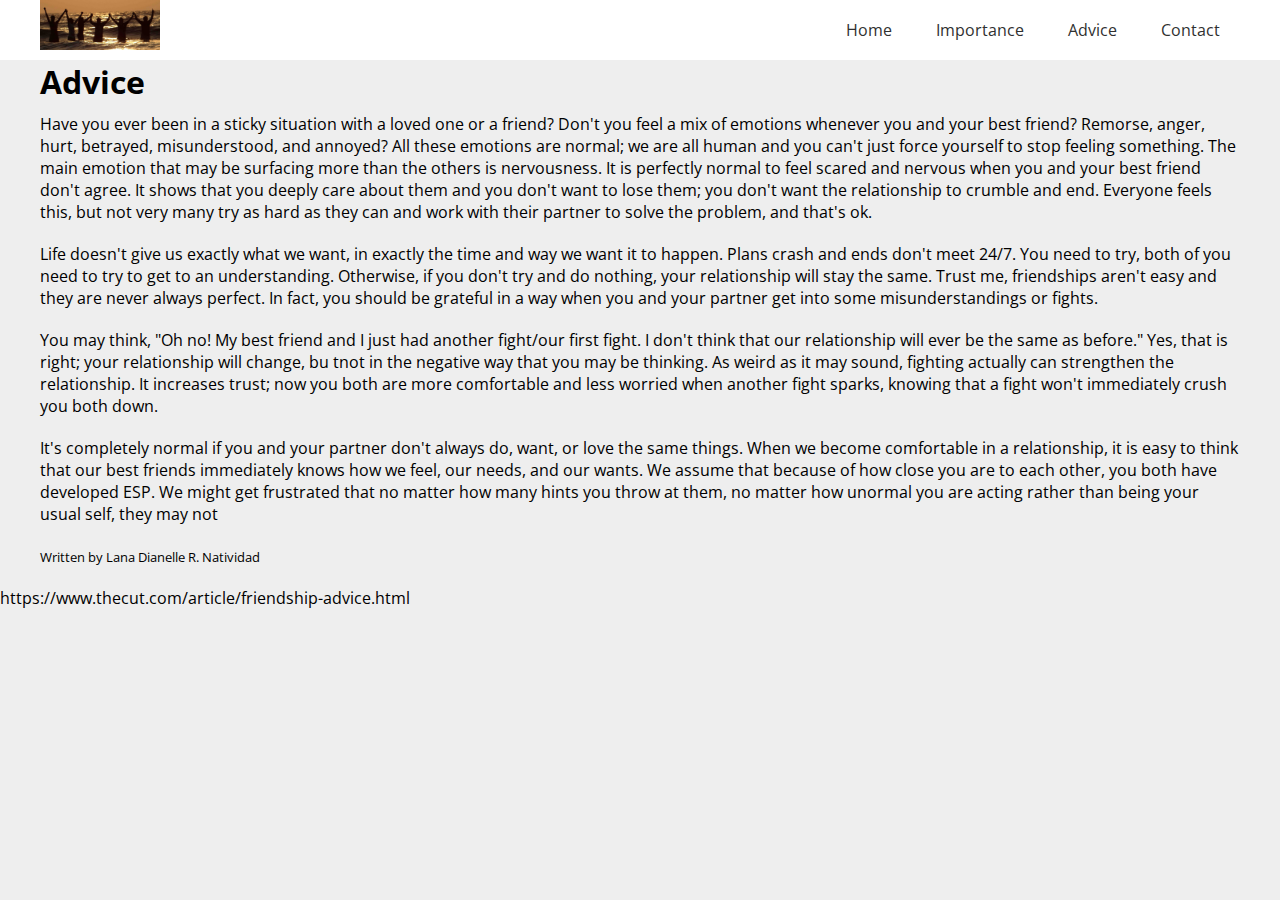
==== Advice.html @ 93470967 "updated advice.html" ====
<!DOCTYPE html>
<html>
<head>
    <link rel="stylesheet" type="text/css" href="style.css">
    <link href="https://fonts.googleapis.com/css?family=Open+Sans" rel="stylesheet">
</head>
<body>

    <header class="tm-header">
        <div class= "tm-container">
            <img src= "NestFriends2Cropped.png" alt= "logo" width="120">
            
            <nav class="tm-nav">  
                <ul>
                  <li><a href="#">Home</a></li>  
                  <li><a href="#">Importance</a></li> 
                  <li><a href="#">Advice</a></li> 
                  <li><a href="#">Contact</a></li> 
                </ul>
            </nav>
        </div>     
    </header>
    <div class="tm-container">
        <section>
    
        </section>
        <article>
            <h1>Advice</h1>
            <p>Have you ever been in a sticky situation with a loved one or a friend? Don't you feel a mix of emotions whenever you and your best friend? Remorse, anger, hurt, betrayed, misunderstood, and annoyed? All these emotions are normal; we are all human and you can't just force yourself to stop feeling something. The main emotion that may be surfacing more than the others is nervousness. It is perfectly normal to feel scared and nervous when you and your best friend don't agree. It shows that you deeply care about them and you don't want to lose them; you don't want the relationship to crumble and end. Everyone feels this, but not very many try as hard as they can and work with their partner to solve the problem, and that's ok.</p>
            
            <p>Life doesn't give us exactly what we want, in exactly the time and way we want it to happen. Plans crash and ends don't meet 24/7. You need to try, both of you need to try to get to an understanding. Otherwise, if you don't try and do nothing, your relationship will stay the same. Trust me, friendships aren't easy and they are never always perfect. In fact, you should be grateful in a way when you and your partner get into some misunderstandings or fights.</p>
            
            <p>You may think, "Oh no! My best friend and I just had another fight/our first fight. I don't think that our relationship will ever be the same as before." Yes, that is right; your relationship will change, bu tnot in the negative way that you may be thinking. As weird as it may sound, fighting actually can strengthen the relationship. It increases trust; now you both are more comfortable and less worried when another fight sparks, knowing that a fight won't immediately crush you both down. </p>
        
            <p>It's completely normal if you and your partner don't always do, want, or love the same things. When we become comfortable in a relationship, it is easy to think that our best friends immediately knows how we feel, our needs, and our wants. We assume that because of how close you are to each other, you both have developed ESP. We might get frustrated that no matter how many hints you throw at them, no matter how unormal you are acting rather than being your usual self, they may not</p>
            
            <p>
                <small>Written by Lana Dianelle R. Natividad</small>
            </p>
            
        </article>
        <aside>
    
        </aside>       
    </div>
    
    <footer>
    
    </footer>
</body>

</html>

https://www.thecut.com/article/friendship-advice.html
---- style.css ----
*{
    margin:0;
    padding: 0;
    font-family: 'Open Sans', sans-serif;
}

body{
    background: #eeeeee;
}

.tm-container{
    max-width: 1200px;
    margin: 0 auto;
}

.tm-header{
    background: #fff;
}

.tm-header::after{
    content: " ";
    clear: both;
    display: block;
    visibility: none;
}

.tm-logo{
    float: left;
}

.tm-nav{
    float: right; 
}

.tm-nav ul{
    margin-bottom: 0px;
}

.tm-nav ul li{
   display: inline-block;
}

.tm-nav ul li a{
    padding: 10px 20px;
    text-decoration: none;
    color: #303030;
    line-height: 60px;
}

.tm-nav ul li a:hover{
    color: #3e99ff;
}

/*2nd part of the code here*/

p{
    margin-bottom: 20px;
}

h1,h2,h3,h4,h5,h6{
    margin-bottom: 10px;
    
}

ul,ol{
    margin-left= 20px;
    margin-bottom= 20px;
}

img{
    display=block;
}

.tm-content{
    margin-top=30px;
    margin-bottom=30px;
}

.tm-artivle{
    background=#fff;
    padding=30px;
}
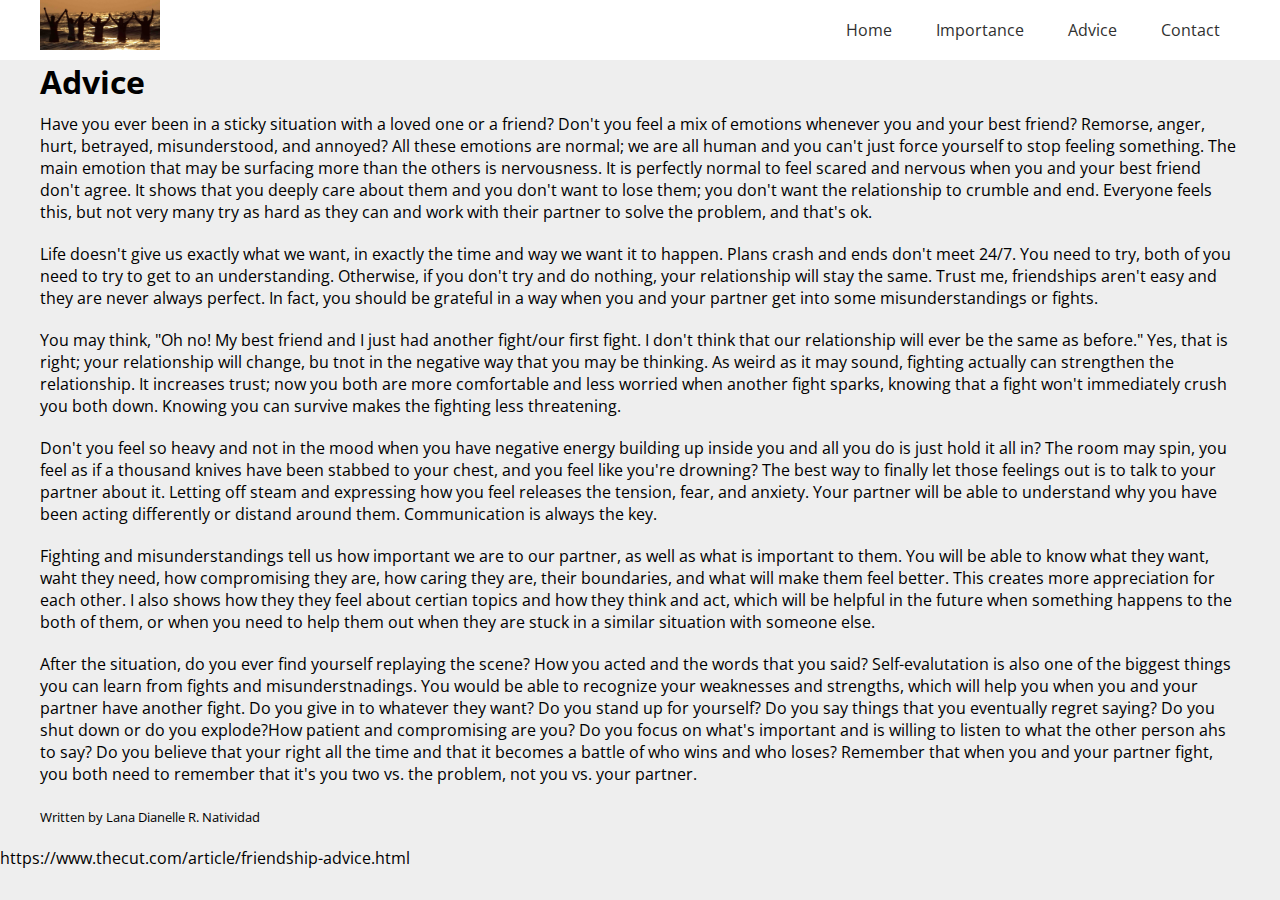
==== commit 22281ded: "potentially finished advice.html" ====
--- a/Advice.html
+++ b/Advice.html
@@ -30,9 +30,13 @@
             
             <p>Life doesn't give us exactly what we want, in exactly the time and way we want it to happen. Plans crash and ends don't meet 24/7. You need to try, both of you need to try to get to an understanding. Otherwise, if you don't try and do nothing, your relationship will stay the same. Trust me, friendships aren't easy and they are never always perfect. In fact, you should be grateful in a way when you and your partner get into some misunderstandings or fights.</p>
             
-            <p>You may think, "Oh no! My best friend and I just had another fight/our first fight. I don't think that our relationship will ever be the same as before." Yes, that is right; your relationship will change, bu tnot in the negative way that you may be thinking. As weird as it may sound, fighting actually can strengthen the relationship. It increases trust; now you both are more comfortable and less worried when another fight sparks, knowing that a fight won't immediately crush you both down. </p>
+            <p>You may think, "Oh no! My best friend and I just had another fight/our first fight. I don't think that our relationship will ever be the same as before." Yes, that is right; your relationship will change, bu tnot in the negative way that you may be thinking. As weird as it may sound, fighting actually can strengthen the relationship. It increases trust; now you both are more comfortable and less worried when another fight sparks, knowing that a fight won't immediately crush you both down. Knowing you can survive makes the fighting less threatening.</p> 
+            
+            <p>Don't you feel so heavy and not in the mood when you have negative energy building up inside you and all you do is just hold it all in? The room may spin, you feel as if a thousand knives have been stabbed to your chest, and you feel like you're drowning? The best way to finally let those feelings out is to talk to your partner about it. Letting off steam and expressing how you feel releases the tension, fear, and anxiety. Your partner will be able to understand why you have been acting differently or distand around them. Communication is always the key.</p>
         
-            <p>It's completely normal if you and your partner don't always do, want, or love the same things. When we become comfortable in a relationship, it is easy to think that our best friends immediately knows how we feel, our needs, and our wants. We assume that because of how close you are to each other, you both have developed ESP. We might get frustrated that no matter how many hints you throw at them, no matter how unormal you are acting rather than being your usual self, they may not</p>
+            <p>Fighting and misunderstandings tell us how important we are to our partner, as well as what is important to them. You will be able to know what they want, waht they need, how compromising they are, how caring they are, their boundaries, and what will make them feel better. This creates more appreciation for each other. I also shows how they they feel about certian topics and how they think and act, which will be helpful in the future when something happens to the both of them, or when you need to help them out when they are stuck in a similar situation with someone else.</p>
+            
+            <p>After the situation, do you ever find yourself replaying the scene? How you acted and the words that you said? Self-evalutation is also one of the biggest things you can learn from fights and misunderstnadings. You would be able to recognize your weaknesses and strengths, which will help you when you and your partner have another fight. Do you give in to whatever they want? Do you stand up for yourself? Do you say things that you eventually regret saying? Do you shut down or do you explode?How patient and compromising are you? Do you focus on what's important and is willing to listen to what the other person ahs to say? Do you believe that your right all the time and that it becomes a battle of who wins and who loses? Remember that when you and your partner fight, you both need to remember that it's you two vs. the problem, not you vs. your partner.</p>
             
             <p>
                 <small>Written by Lana Dianelle R. Natividad</small>
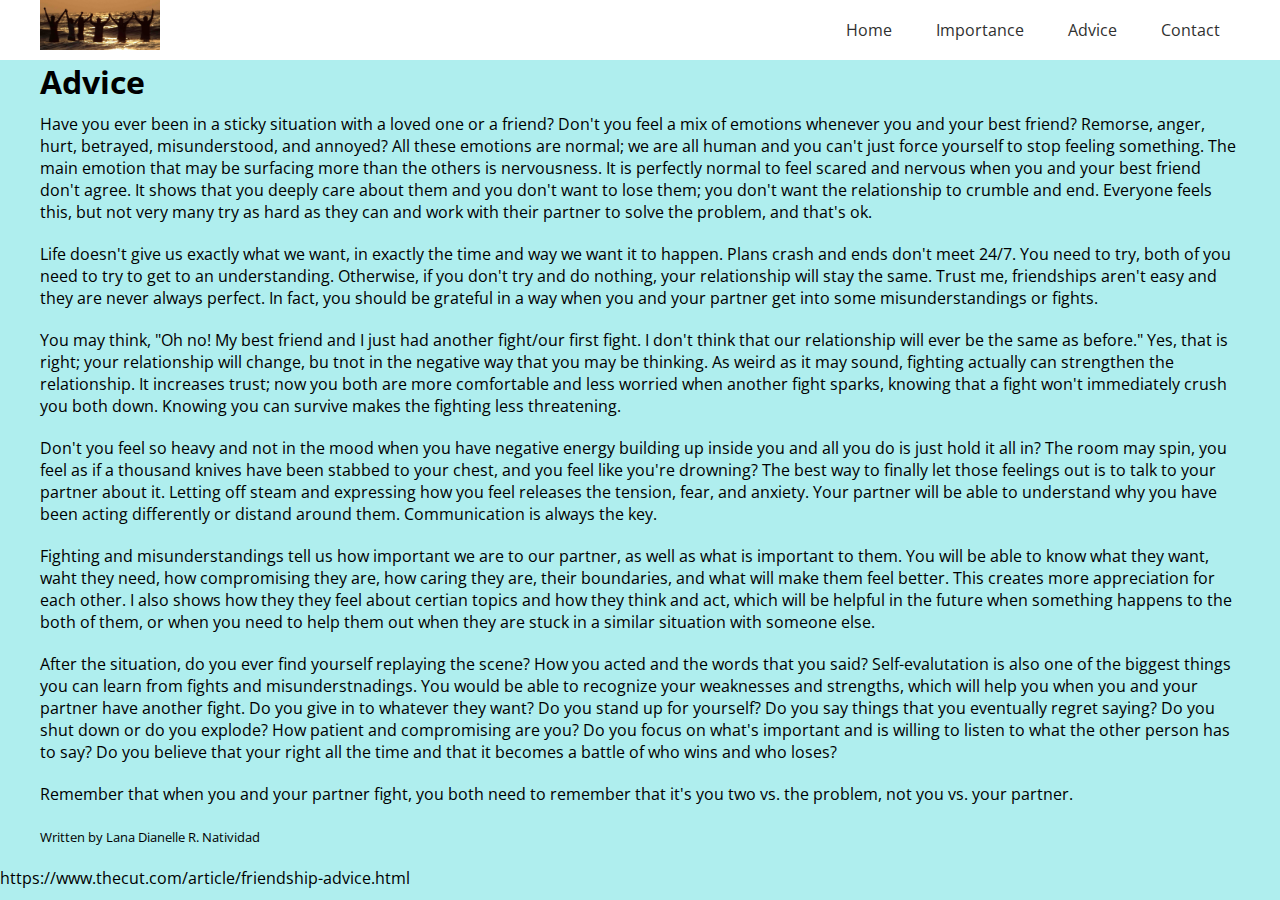
==== commit a4a0139c: "separated one paragraph into two" ====
--- a/Advice.html
+++ b/Advice.html
@@ -36,7 +36,10 @@
         
             <p>Fighting and misunderstandings tell us how important we are to our partner, as well as what is important to them. You will be able to know what they want, waht they need, how compromising they are, how caring they are, their boundaries, and what will make them feel better. This creates more appreciation for each other. I also shows how they they feel about certian topics and how they think and act, which will be helpful in the future when something happens to the both of them, or when you need to help them out when they are stuck in a similar situation with someone else.</p>
             
-            <p>After the situation, do you ever find yourself replaying the scene? How you acted and the words that you said? Self-evalutation is also one of the biggest things you can learn from fights and misunderstnadings. You would be able to recognize your weaknesses and strengths, which will help you when you and your partner have another fight. Do you give in to whatever they want? Do you stand up for yourself? Do you say things that you eventually regret saying? Do you shut down or do you explode?How patient and compromising are you? Do you focus on what's important and is willing to listen to what the other person ahs to say? Do you believe that your right all the time and that it becomes a battle of who wins and who loses? Remember that when you and your partner fight, you both need to remember that it's you two vs. the problem, not you vs. your partner.</p>
+            <p>After the situation, do you ever find yourself replaying the scene? How you acted and the words that you said? Self-evalutation is also one of the biggest things you can learn from fights and misunderstnadings. You would be able to recognize your weaknesses and strengths, which will help you when you and your partner have another fight. Do you give in to whatever they want? Do you stand up for yourself? Do you say things that you eventually regret saying? Do you shut down or do you explode? How patient and compromising are you? Do you focus on what's important and is willing to listen to what the other person has to say? Do you believe that your right all the time and that it becomes a battle of who wins and who loses?</p>
+                
+                
+            <p>Remember that when you and your partner fight, you both need to remember that it's you two vs. the problem, not you vs. your partner.</p>
             
             <p>
                 <small>Written by Lana Dianelle R. Natividad</small>
--- a/style.css
+++ b/style.css
@@ -69,6 +69,7 @@
 
 img{
     display=block;
+    
 }
 
 .tm-content{
@@ -79,4 +80,8 @@
 .tm-artivle{
     background=#fff;
     padding=30px;
+}
+
+body{
+    background-color: paleturquoise;
 }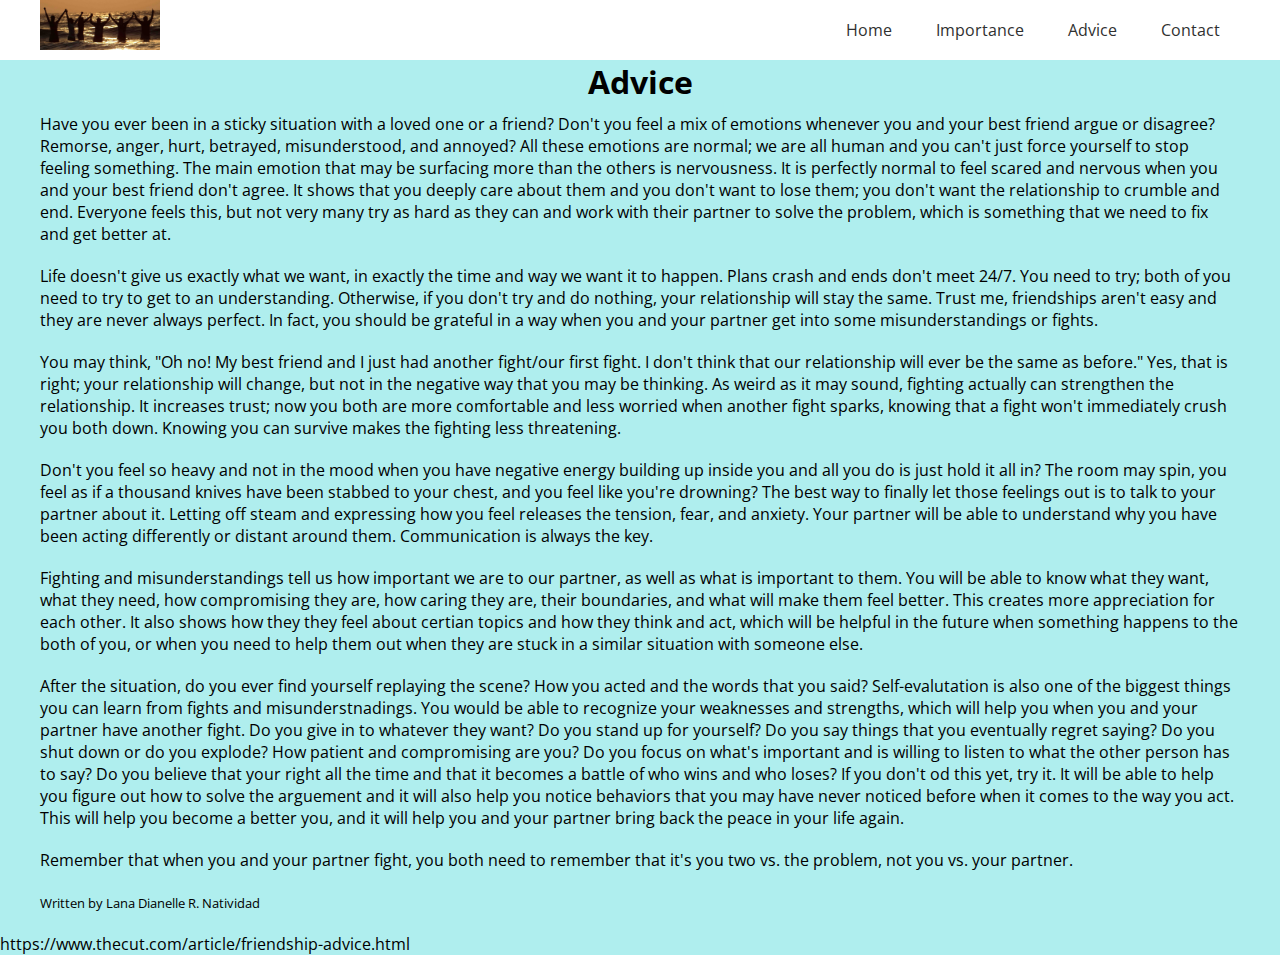
==== commit 993b01f8: "checked over allspeeling errors" ====
--- a/Advice.html
+++ b/Advice.html
@@ -12,10 +12,10 @@
             
             <nav class="tm-nav">  
                 <ul>
-                  <li><a href="#">Home</a></li>  
-                  <li><a href="#">Importance</a></li> 
+                  <li><a href="index.html">Home</a></li>  
+                  <li><a href="Importance.html">Importance</a></li> 
                   <li><a href="#">Advice</a></li> 
-                  <li><a href="#">Contact</a></li> 
+                  <li><a href="Contact.html">Contact</a></li> 
                 </ul>
             </nav>
         </div>     
@@ -25,18 +25,18 @@
     
         </section>
         <article>
-            <h1>Advice</h1>
-            <p>Have you ever been in a sticky situation with a loved one or a friend? Don't you feel a mix of emotions whenever you and your best friend? Remorse, anger, hurt, betrayed, misunderstood, and annoyed? All these emotions are normal; we are all human and you can't just force yourself to stop feeling something. The main emotion that may be surfacing more than the others is nervousness. It is perfectly normal to feel scared and nervous when you and your best friend don't agree. It shows that you deeply care about them and you don't want to lose them; you don't want the relationship to crumble and end. Everyone feels this, but not very many try as hard as they can and work with their partner to solve the problem, and that's ok.</p>
+            <div class="Title"><h1>Advice</h1></div>
+            <p>Have you ever been in a sticky situation with a loved one or a friend? Don't you feel a mix of emotions whenever you and your best friend argue or disagree? Remorse, anger, hurt, betrayed, misunderstood, and annoyed? All these emotions are normal; we are all human and you can't just force yourself to stop feeling something. The main emotion that may be surfacing more than the others is nervousness. It is perfectly normal to feel scared and nervous when you and your best friend don't agree. It shows that you deeply care about them and you don't want to lose them; you don't want the relationship to crumble and end. Everyone feels this, but not very many try as hard as they can and work with their partner to solve the problem, which is something that we need to fix and get better at.</p>
             
-            <p>Life doesn't give us exactly what we want, in exactly the time and way we want it to happen. Plans crash and ends don't meet 24/7. You need to try, both of you need to try to get to an understanding. Otherwise, if you don't try and do nothing, your relationship will stay the same. Trust me, friendships aren't easy and they are never always perfect. In fact, you should be grateful in a way when you and your partner get into some misunderstandings or fights.</p>
+            <p>Life doesn't give us exactly what we want, in exactly the time and way we want it to happen. Plans crash and ends don't meet 24/7. You need to try; both of you need to try to get to an understanding. Otherwise, if you don't try and do nothing, your relationship will stay the same. Trust me, friendships aren't easy and they are never always perfect. In fact, you should be grateful in a way when you and your partner get into some misunderstandings or fights.</p>
             
-            <p>You may think, "Oh no! My best friend and I just had another fight/our first fight. I don't think that our relationship will ever be the same as before." Yes, that is right; your relationship will change, bu tnot in the negative way that you may be thinking. As weird as it may sound, fighting actually can strengthen the relationship. It increases trust; now you both are more comfortable and less worried when another fight sparks, knowing that a fight won't immediately crush you both down. Knowing you can survive makes the fighting less threatening.</p> 
+            <p>You may think, "Oh no! My best friend and I just had another fight/our first fight. I don't think that our relationship will ever be the same as before." Yes, that is right; your relationship will change, but not in the negative way that you may be thinking. As weird as it may sound, fighting actually can strengthen the relationship. It increases trust; now you both are more comfortable and less worried when another fight sparks, knowing that a fight won't immediately crush you both down. Knowing you can survive makes the fighting less threatening.</p> 
             
-            <p>Don't you feel so heavy and not in the mood when you have negative energy building up inside you and all you do is just hold it all in? The room may spin, you feel as if a thousand knives have been stabbed to your chest, and you feel like you're drowning? The best way to finally let those feelings out is to talk to your partner about it. Letting off steam and expressing how you feel releases the tension, fear, and anxiety. Your partner will be able to understand why you have been acting differently or distand around them. Communication is always the key.</p>
+            <p>Don't you feel so heavy and not in the mood when you have negative energy building up inside you and all you do is just hold it all in? The room may spin, you feel as if a thousand knives have been stabbed to your chest, and you feel like you're drowning? The best way to finally let those feelings out is to talk to your partner about it. Letting off steam and expressing how you feel releases the tension, fear, and anxiety. Your partner will be able to understand why you have been acting differently or distant around them. Communication is always the key.</p>
         
-            <p>Fighting and misunderstandings tell us how important we are to our partner, as well as what is important to them. You will be able to know what they want, waht they need, how compromising they are, how caring they are, their boundaries, and what will make them feel better. This creates more appreciation for each other. I also shows how they they feel about certian topics and how they think and act, which will be helpful in the future when something happens to the both of them, or when you need to help them out when they are stuck in a similar situation with someone else.</p>
+            <p>Fighting and misunderstandings tell us how important we are to our partner, as well as what is important to them. You will be able to know what they want, what they need, how compromising they are, how caring they are, their boundaries, and what will make them feel better. This creates more appreciation for each other. It also shows how they they feel about certian topics and how they think and act, which will be helpful in the future when something happens to the both of you, or when you need to help them out when they are stuck in a similar situation with someone else.</p>
             
-            <p>After the situation, do you ever find yourself replaying the scene? How you acted and the words that you said? Self-evalutation is also one of the biggest things you can learn from fights and misunderstnadings. You would be able to recognize your weaknesses and strengths, which will help you when you and your partner have another fight. Do you give in to whatever they want? Do you stand up for yourself? Do you say things that you eventually regret saying? Do you shut down or do you explode? How patient and compromising are you? Do you focus on what's important and is willing to listen to what the other person has to say? Do you believe that your right all the time and that it becomes a battle of who wins and who loses?</p>
+            <p>After the situation, do you ever find yourself replaying the scene? How you acted and the words that you said? Self-evalutation is also one of the biggest things you can learn from fights and misunderstnadings. You would be able to recognize your weaknesses and strengths, which will help you when you and your partner have another fight. Do you give in to whatever they want? Do you stand up for yourself? Do you say things that you eventually regret saying? Do you shut down or do you explode? How patient and compromising are you? Do you focus on what's important and is willing to listen to what the other person has to say? Do you believe that your right all the time and that it becomes a battle of who wins and who loses? If you don't od this yet, try it. It will be able to help you figure out how to solve the arguement and it will also help you notice behaviors that you may have never noticed before when it comes to the way you act. This will help you become a better you, and it will help you and your partner bring back the peace in your life again.</p>
                 
                 
             <p>Remember that when you and your partner fight, you both need to remember that it's you two vs. the problem, not you vs. your partner.</p>
--- a/style.css
+++ b/style.css
@@ -59,7 +59,7 @@
 
 h1,h2,h3,h4,h5,h6{
     margin-bottom: 10px;
-    
+      
 }
 
 ul,ol{
@@ -67,21 +67,33 @@
     margin-bottom= 20px;
 }
 
-img{
-    display=block;
-    
-}
 
 .tm-content{
-    margin-top=30px;
-    margin-bottom=30px;
+    margin-top:30px;
+    margin-bottom:30px;
 }
 
 .tm-artivle{
-    background=#fff;
-    padding=30px;
+    background:#fff;
+    padding:30px;
 }
 
 body{
     background-color: paleturquoise;
-}+}
+
+
+
+
+.LyanImages {
+    display: inline-block;
+    padding: 50px;
+}
+
+.LyanDiv {
+    text-align: center;
+}
+
+.Title {
+    text-align: center;
+}
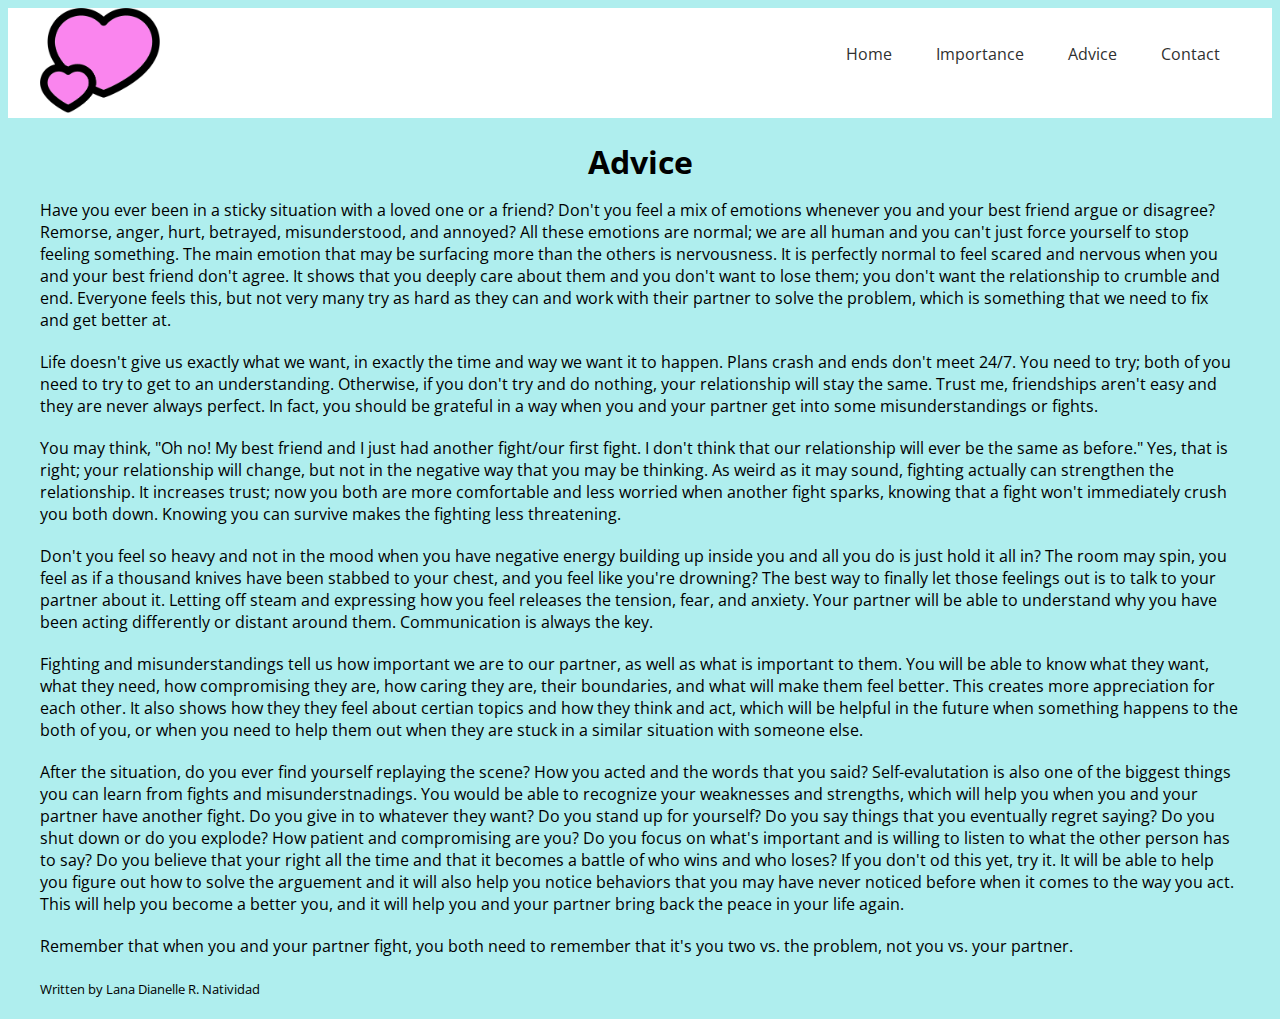
==== commit 28bd5423: "updated each page" ====
--- a/Advice.html
+++ b/Advice.html
@@ -2,13 +2,13 @@
 <html>
 <head>
     <link rel="stylesheet" type="text/css" href="style.css">
-    <link href="https://fonts.googleapis.com/css?family=Open+Sans" rel="stylesheet">
+    <link href="https://fonts.googleapis.com/css?family=Acme|Anton|Open+Sans" rel="stylesheet">   
 </head>
-<body>
+<body class="BodyBackground">
 
     <header class="tm-header">
         <div class= "tm-container">
-            <img src= "NestFriends2Cropped.png" alt= "logo" width="120">
+            <img src= "Heart%20Logo%202.png" alt= "logo" width="120">
             
             <nav class="tm-nav">  
                 <ul>
@@ -56,6 +56,4 @@
     </footer>
 </body>
 
-</html>
-
-https://www.thecut.com/article/friendship-advice.html+</html>--- a/style.css
+++ b/style.css
@@ -1,12 +1,11 @@
-*{
-    margin:0;
-    padding: 0;
+
+body{
+    background-color: paleturquoise;
+    font-family: 'Anton', sans-serif;
+    font-family: 'Acme', sans-serif;
     font-family: 'Open Sans', sans-serif;
 }
-
-body{
-    background: #eeeeee;
-}
+    
 
 .tm-container{
     max-width: 1200px;
@@ -55,6 +54,7 @@
 
 p{
     margin-bottom: 20px;
+    
 }
 
 h1,h2,h3,h4,h5,h6{
@@ -78,12 +78,6 @@
     padding:30px;
 }
 
-body{
-    background-color: paleturquoise;
-}
-
-
-
 
 .LyanImages {
     display: inline-block;
@@ -97,3 +91,9 @@
 .Title {
     text-align: center;
 }
+
+
+
+.LanaDiv {
+    text-align: center;
+}
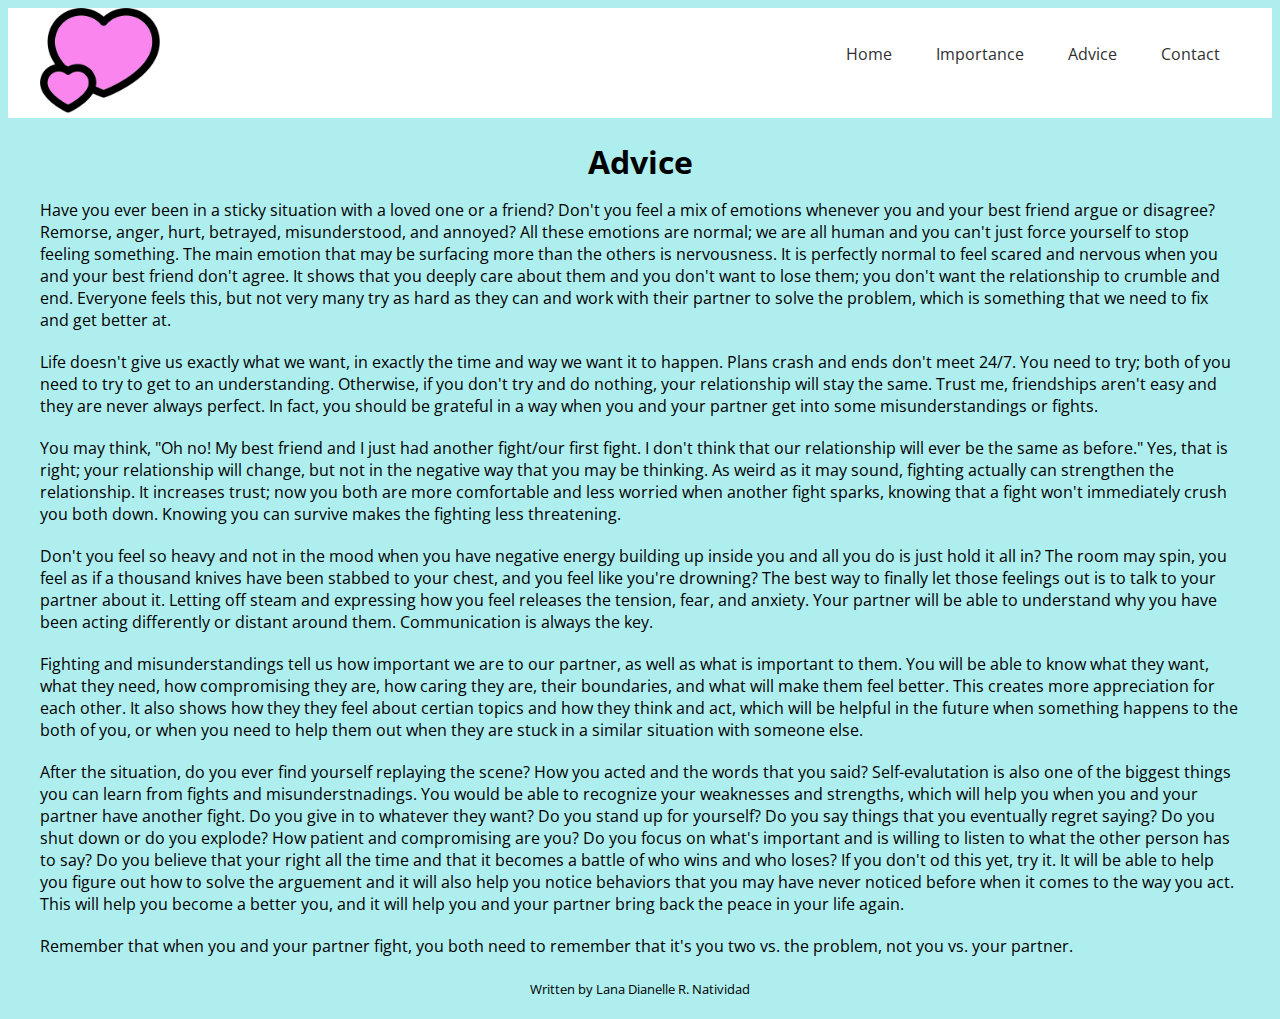
==== commit 96ccc078: "added the two homescreen pictures" ====
--- a/Advice.html
+++ b/Advice.html
@@ -41,9 +41,11 @@
                 
             <p>Remember that when you and your partner fight, you both need to remember that it's you two vs. the problem, not you vs. your partner.</p>
             
+            <div class="written">
             <p>
                 <small>Written by Lana Dianelle R. Natividad</small>
             </p>
+            </div>
             
         </article>
         <aside>
--- a/style.css
+++ b/style.css
@@ -97,3 +97,28 @@
 .LanaDiv {
     text-align: center;
 }
+
+.contacts {
+    float:left;
+}
+
+.PhoneNumber {
+    float: right;
+}
+
+.Lyan {
+    float: left;
+}
+
+
+.Written {
+    text-align: center; 
+}
+
+.written {
+    text-align: center;
+}
+
+div {
+    
+}
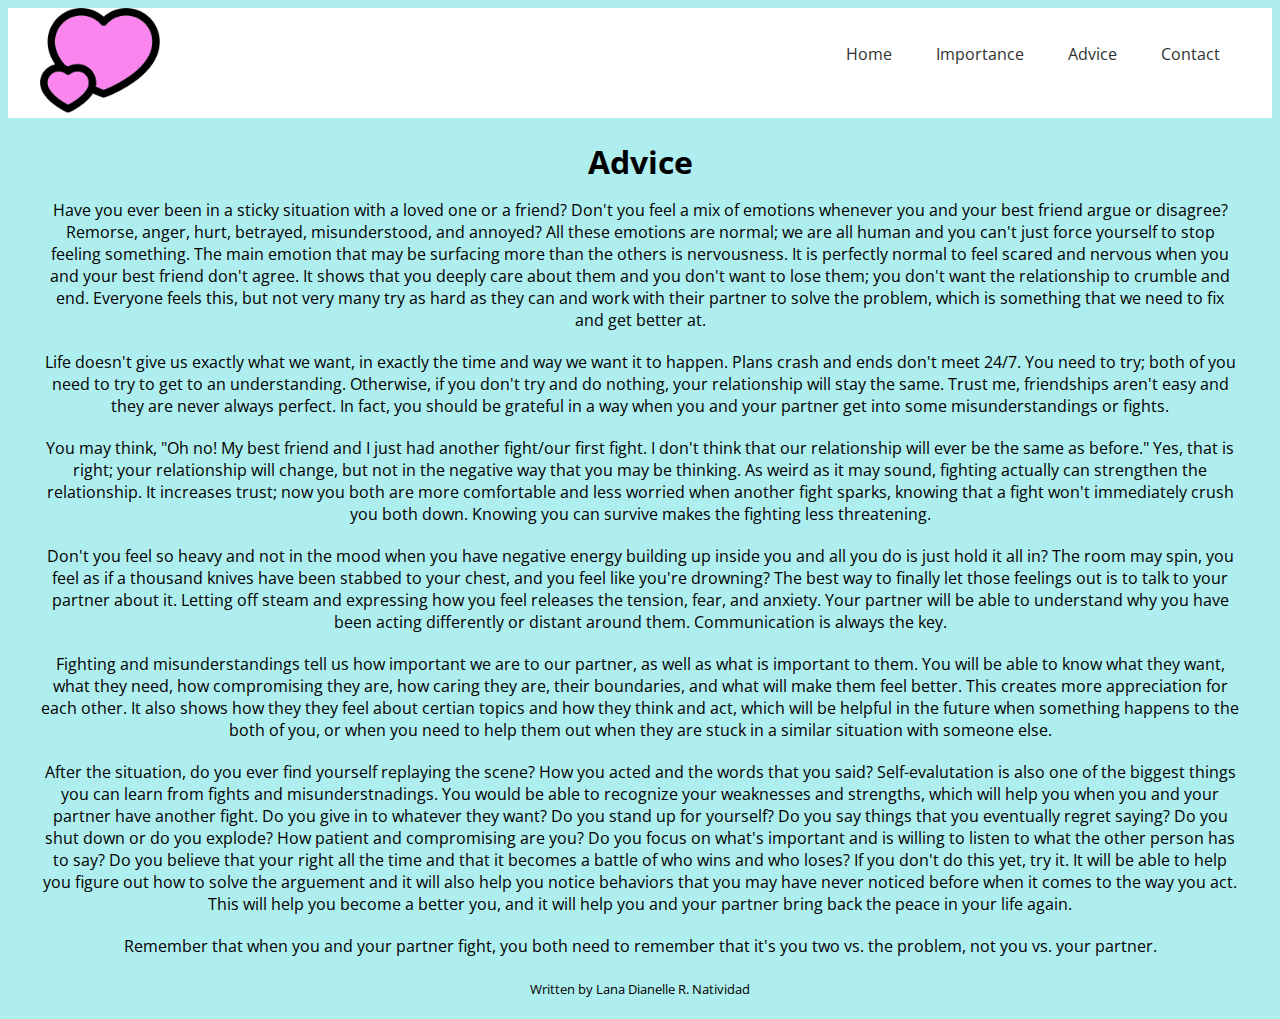
==== commit 99331d69: "completed website" ====
--- a/Advice.html
+++ b/Advice.html
@@ -1,10 +1,10 @@
 <!DOCTYPE html>
 <html>
-<head>
+    <head>
     <link rel="stylesheet" type="text/css" href="style.css">
     <link href="https://fonts.googleapis.com/css?family=Acme|Anton|Open+Sans" rel="stylesheet">   
-</head>
-<body class="BodyBackground">
+    </head>
+    <body class="BodyBackground">
 
     <header class="tm-header">
         <div class= "tm-container">
@@ -26,17 +26,17 @@
         </section>
         <article>
             <div class="Title"><h1>Advice</h1></div>
-            <p>Have you ever been in a sticky situation with a loved one or a friend? Don't you feel a mix of emotions whenever you and your best friend argue or disagree? Remorse, anger, hurt, betrayed, misunderstood, and annoyed? All these emotions are normal; we are all human and you can't just force yourself to stop feeling something. The main emotion that may be surfacing more than the others is nervousness. It is perfectly normal to feel scared and nervous when you and your best friend don't agree. It shows that you deeply care about them and you don't want to lose them; you don't want the relationship to crumble and end. Everyone feels this, but not very many try as hard as they can and work with their partner to solve the problem, which is something that we need to fix and get better at.</p>
+            <div class="text"><p>Have you ever been in a sticky situation with a loved one or a friend? Don't you feel a mix of emotions whenever you and your best friend argue or disagree? Remorse, anger, hurt, betrayed, misunderstood, and annoyed? All these emotions are normal; we are all human and you can't just force yourself to stop feeling something. The main emotion that may be surfacing more than the others is nervousness. It is perfectly normal to feel scared and nervous when you and your best friend don't agree. It shows that you deeply care about them and you don't want to lose them; you don't want the relationship to crumble and end. Everyone feels this, but not very many try as hard as they can and work with their partner to solve the problem, which is something that we need to fix and get better at.</p></div>
             
-            <p>Life doesn't give us exactly what we want, in exactly the time and way we want it to happen. Plans crash and ends don't meet 24/7. You need to try; both of you need to try to get to an understanding. Otherwise, if you don't try and do nothing, your relationship will stay the same. Trust me, friendships aren't easy and they are never always perfect. In fact, you should be grateful in a way when you and your partner get into some misunderstandings or fights.</p>
+            <div class="text"><p>Life doesn't give us exactly what we want, in exactly the time and way we want it to happen. Plans crash and ends don't meet 24/7. You need to try; both of you need to try to get to an understanding. Otherwise, if you don't try and do nothing, your relationship will stay the same. Trust me, friendships aren't easy and they are never always perfect. In fact, you should be grateful in a way when you and your partner get into some misunderstandings or fights.</p></div>
             
-            <p>You may think, "Oh no! My best friend and I just had another fight/our first fight. I don't think that our relationship will ever be the same as before." Yes, that is right; your relationship will change, but not in the negative way that you may be thinking. As weird as it may sound, fighting actually can strengthen the relationship. It increases trust; now you both are more comfortable and less worried when another fight sparks, knowing that a fight won't immediately crush you both down. Knowing you can survive makes the fighting less threatening.</p> 
+            <div class="text"><p>You may think, "Oh no! My best friend and I just had another fight/our first fight. I don't think that our relationship will ever be the same as before." Yes, that is right; your relationship will change, but not in the negative way that you may be thinking. As weird as it may sound, fighting actually can strengthen the relationship. It increases trust; now you both are more comfortable and less worried when another fight sparks, knowing that a fight won't immediately crush you both down. Knowing you can survive makes the fighting less threatening.</p></div>
             
-            <p>Don't you feel so heavy and not in the mood when you have negative energy building up inside you and all you do is just hold it all in? The room may spin, you feel as if a thousand knives have been stabbed to your chest, and you feel like you're drowning? The best way to finally let those feelings out is to talk to your partner about it. Letting off steam and expressing how you feel releases the tension, fear, and anxiety. Your partner will be able to understand why you have been acting differently or distant around them. Communication is always the key.</p>
+            <div class="text"><p>Don't you feel so heavy and not in the mood when you have negative energy building up inside you and all you do is just hold it all in? The room may spin, you feel as if a thousand knives have been stabbed to your chest, and you feel like you're drowning? The best way to finally let those feelings out is to talk to your partner about it. Letting off steam and expressing how you feel releases the tension, fear, and anxiety. Your partner will be able to understand why you have been acting differently or distant around them. Communication is always the key.</p>
         
-            <p>Fighting and misunderstandings tell us how important we are to our partner, as well as what is important to them. You will be able to know what they want, what they need, how compromising they are, how caring they are, their boundaries, and what will make them feel better. This creates more appreciation for each other. It also shows how they they feel about certian topics and how they think and act, which will be helpful in the future when something happens to the both of you, or when you need to help them out when they are stuck in a similar situation with someone else.</p>
+                <div class="text"><p>Fighting and misunderstandings tell us how important we are to our partner, as well as what is important to them. You will be able to know what they want, what they need, how compromising they are, how caring they are, their boundaries, and what will make them feel better. This creates more appreciation for each other. It also shows how they they feel about certian topics and how they think and act, which will be helpful in the future when something happens to the both of you, or when you need to help them out when they are stuck in a similar situation with someone else.</p></div>
             
-            <p>After the situation, do you ever find yourself replaying the scene? How you acted and the words that you said? Self-evalutation is also one of the biggest things you can learn from fights and misunderstnadings. You would be able to recognize your weaknesses and strengths, which will help you when you and your partner have another fight. Do you give in to whatever they want? Do you stand up for yourself? Do you say things that you eventually regret saying? Do you shut down or do you explode? How patient and compromising are you? Do you focus on what's important and is willing to listen to what the other person has to say? Do you believe that your right all the time and that it becomes a battle of who wins and who loses? If you don't od this yet, try it. It will be able to help you figure out how to solve the arguement and it will also help you notice behaviors that you may have never noticed before when it comes to the way you act. This will help you become a better you, and it will help you and your partner bring back the peace in your life again.</p>
+            <div class="text"><p>After the situation, do you ever find yourself replaying the scene? How you acted and the words that you said? Self-evalutation is also one of the biggest things you can learn from fights and misunderstnadings. You would be able to recognize your weaknesses and strengths, which will help you when you and your partner have another fight. Do you give in to whatever they want? Do you stand up for yourself? Do you say things that you eventually regret saying? Do you shut down or do you explode? How patient and compromising are you? Do you focus on what's important and is willing to listen to what the other person has to say? Do you believe that your right all the time and that it becomes a battle of who wins and who loses? If you don't do this yet, try it. It will be able to help you figure out how to solve the arguement and it will also help you notice behaviors that you may have never noticed before when it comes to the way you act. This will help you become a better you, and it will help you and your partner bring back the peace in your life again.</p></div>
                 
                 
             <p>Remember that when you and your partner fight, you both need to remember that it's you two vs. the problem, not you vs. your partner.</p>
@@ -51,11 +51,11 @@
         <aside>
     
         </aside>       
-    </div>
+        </div>
     
-    <footer>
+        <footer>
     
-    </footer>
-</body>
+        </footer>
+        </body>
 
 </html>--- a/style.css
+++ b/style.css
@@ -122,3 +122,11 @@
 div {
     
 }
+
+.Heading {
+    text-align: center;
+}
+
+.text {
+    text-align: center;
+}
